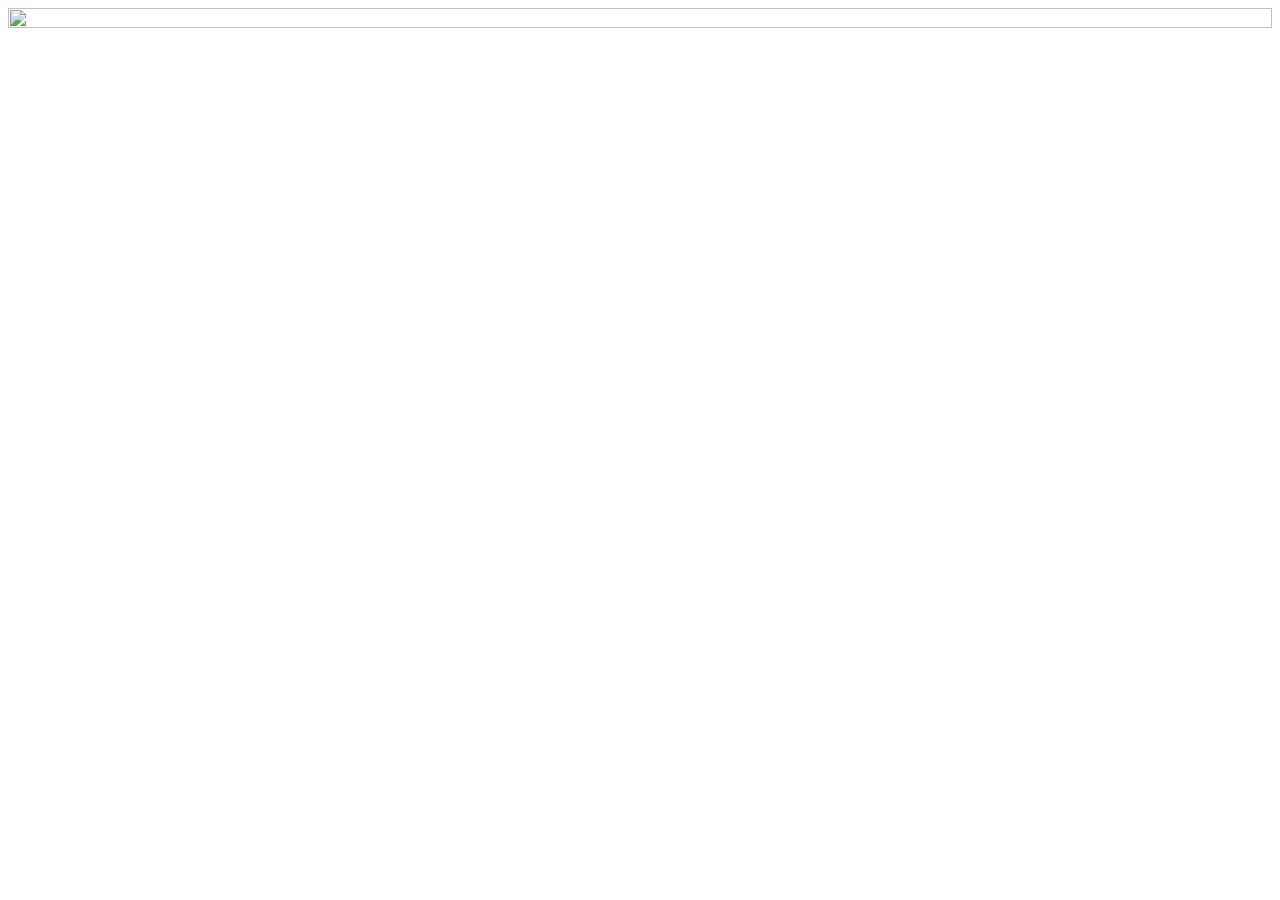
==== Thesis.html @ 78c82fd3 "Initial changes" ====
<!DOCTYPE html>
<html lang="en">
<head>
<meta charset="utf-8">
<title>Embed PDF Document in HTML Web Page by Codexlorld</title>
<style>
    .container{
       height: 100%;
       width: 100%;
       text-align: center;
    }
</style>
</head>
<body>   
    <div class="container">
         <img src="img/Tarpaulin_page.jpg"type="application/pdf"width="100%"height="100%"/>
    </div>
</body>
</html>
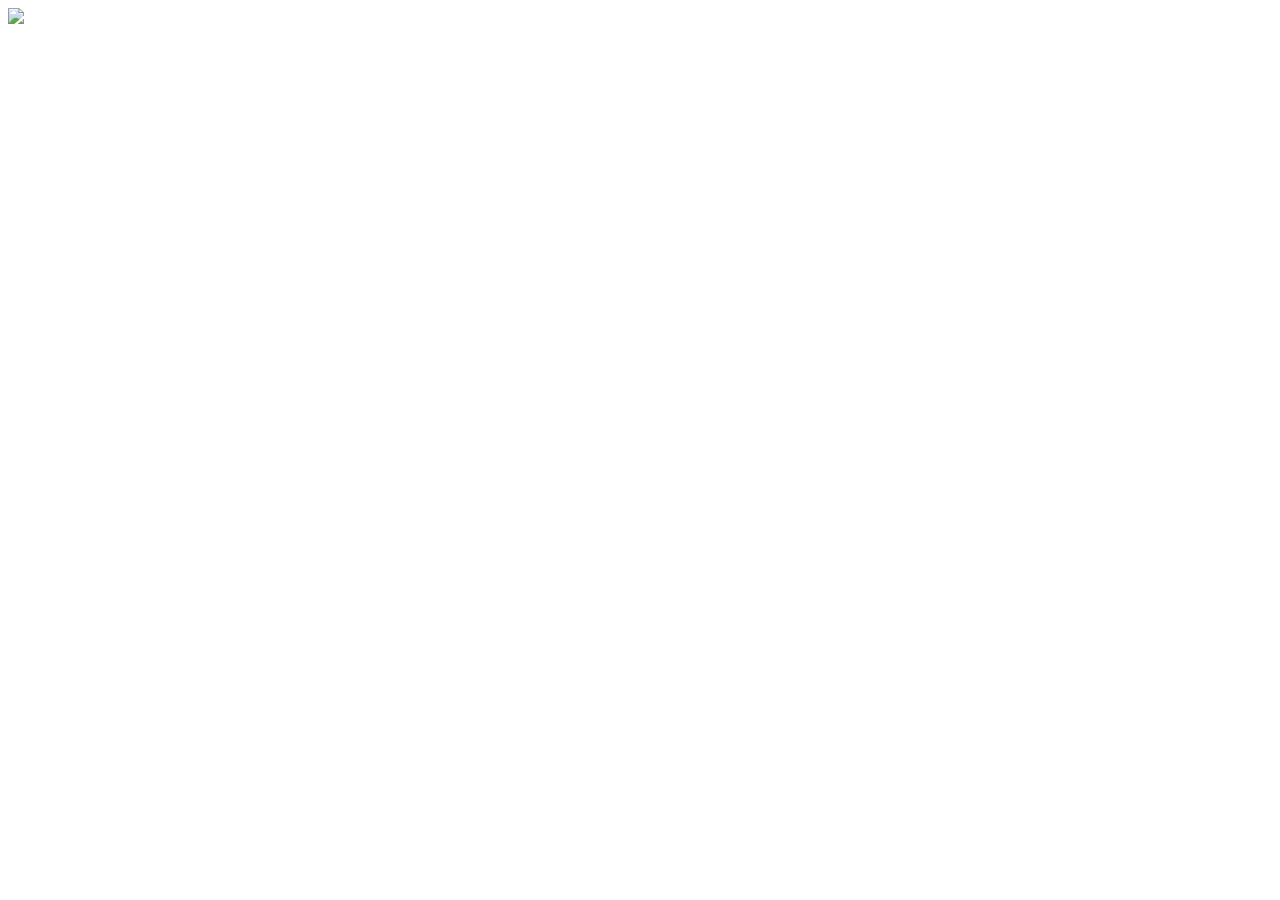
==== commit 5d7d8b15: "first commit" ====
--- a/Thesis.html
+++ b/Thesis.html
@@ -3,17 +3,11 @@
 <head>
 <meta charset="utf-8">
 <title>Embed PDF Document in HTML Web Page by Codexlorld</title>
-<style>
-    .container{
-       height: 100%;
-       width: 100%;
-       text-align: center;
-    }
-</style>
+
 </head>
 <body>   
-    <div class="container">
-         <img src="img/Tarpaulin_page.jpg"type="application/pdf"width="100%"height="100%"/>
-    </div>
+   
+         <img src="img/Tarpaulin_page.jpg"width="100%"height="auto"/>
+ 
 </body>
 </html>